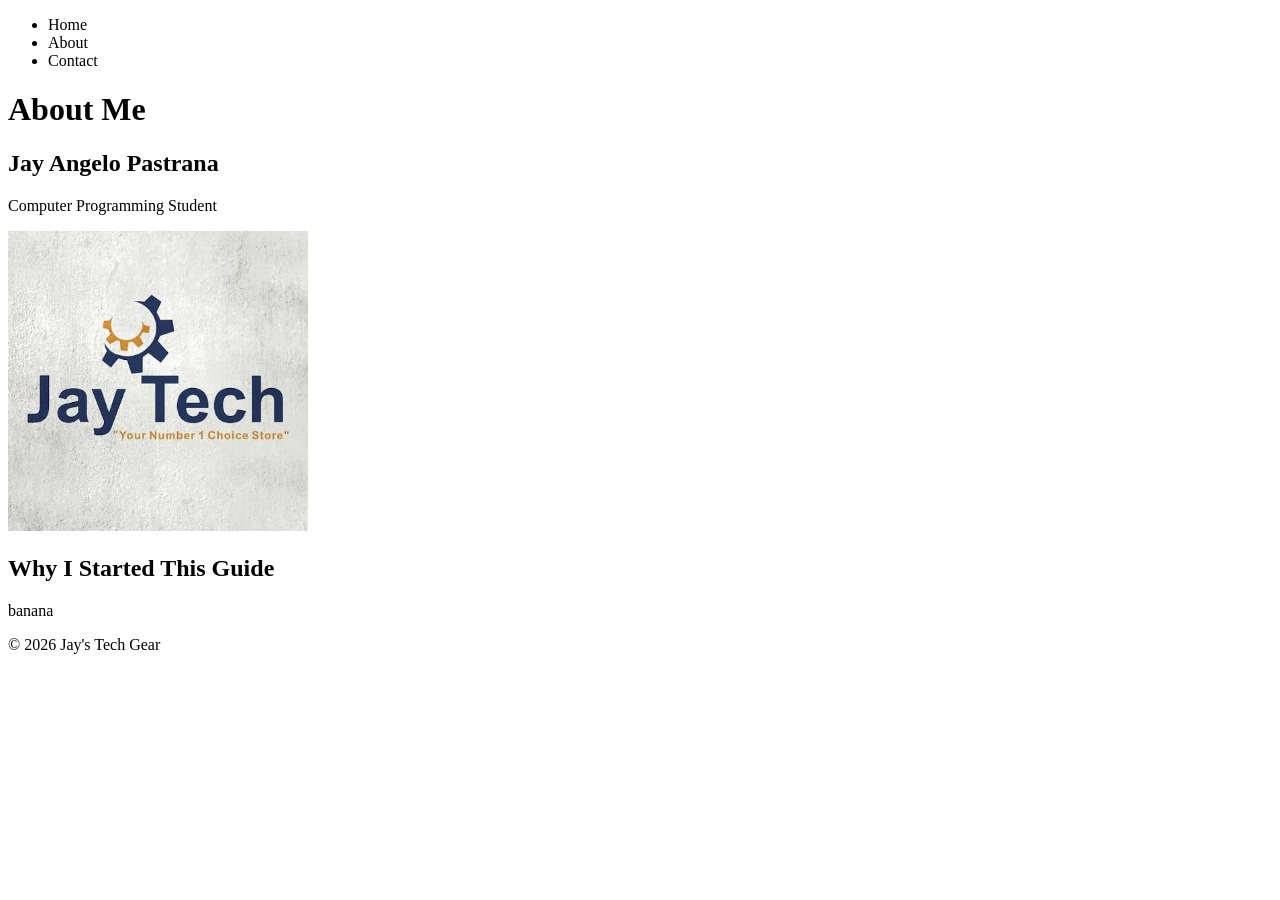
==== about.html @ 42d736c8 "add about and contact pages with semantic tags" ====
<!DOCTYPE html>
<html lang="en">
<head>
    <meta charset="UTF-8">
    <meta name="viewport" content="width=device-width, initial-scale=1.0">
    <title>About Me - Jay's Tech Gear</title>
</head>
<body>

       <header>
         <nav>
            <ul>
                <li><a herf="index.html">Home</a></li>
                <li><a herf="about.html">About</a></li>
                <li><a herf="contact.html">Contact</a></li>
            </ul>
        </nav>

        <h1>About Me</h1>
       </header>

       <main>
        <section>
            <h2>Jay Angelo Pastrana</h2>
            <p>Computer Programming Student</p>
            <img src="jay tech.jpg" width="300" alt="Jay Angelo Pastrana">
        </section>
        
        <section>
            <h2>Why I Started This Guide</h2>
            <p>
                banana
            </p>
        </section>
       </main>

       <footer>
        <p>&copy; 2026 Jay's Tech Gear</p>
    </footer>
    
</body>
</html>
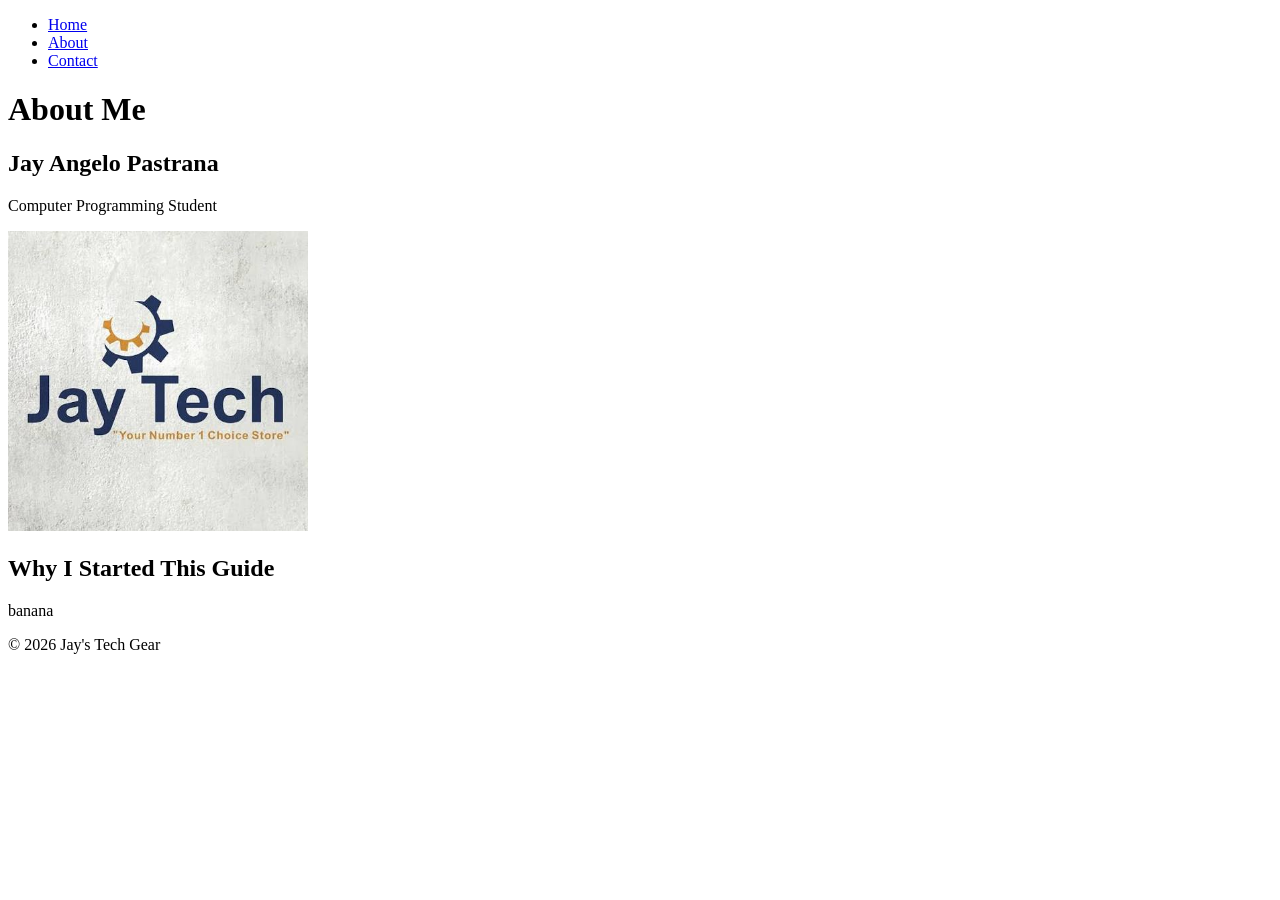
==== commit deb38574: "fix navigation link" ====
--- a/about.html
+++ b/about.html
@@ -10,9 +10,9 @@
        <header>
          <nav>
             <ul>
-                <li><a herf="index.html">Home</a></li>
-                <li><a herf="about.html">About</a></li>
-                <li><a herf="contact.html">Contact</a></li>
+                <li><a href="index.html">Home</a></li>
+                <li><a href="about.html">About</a></li>
+                <li><a href="contact.html">Contact</a></li>
             </ul>
         </nav>
 
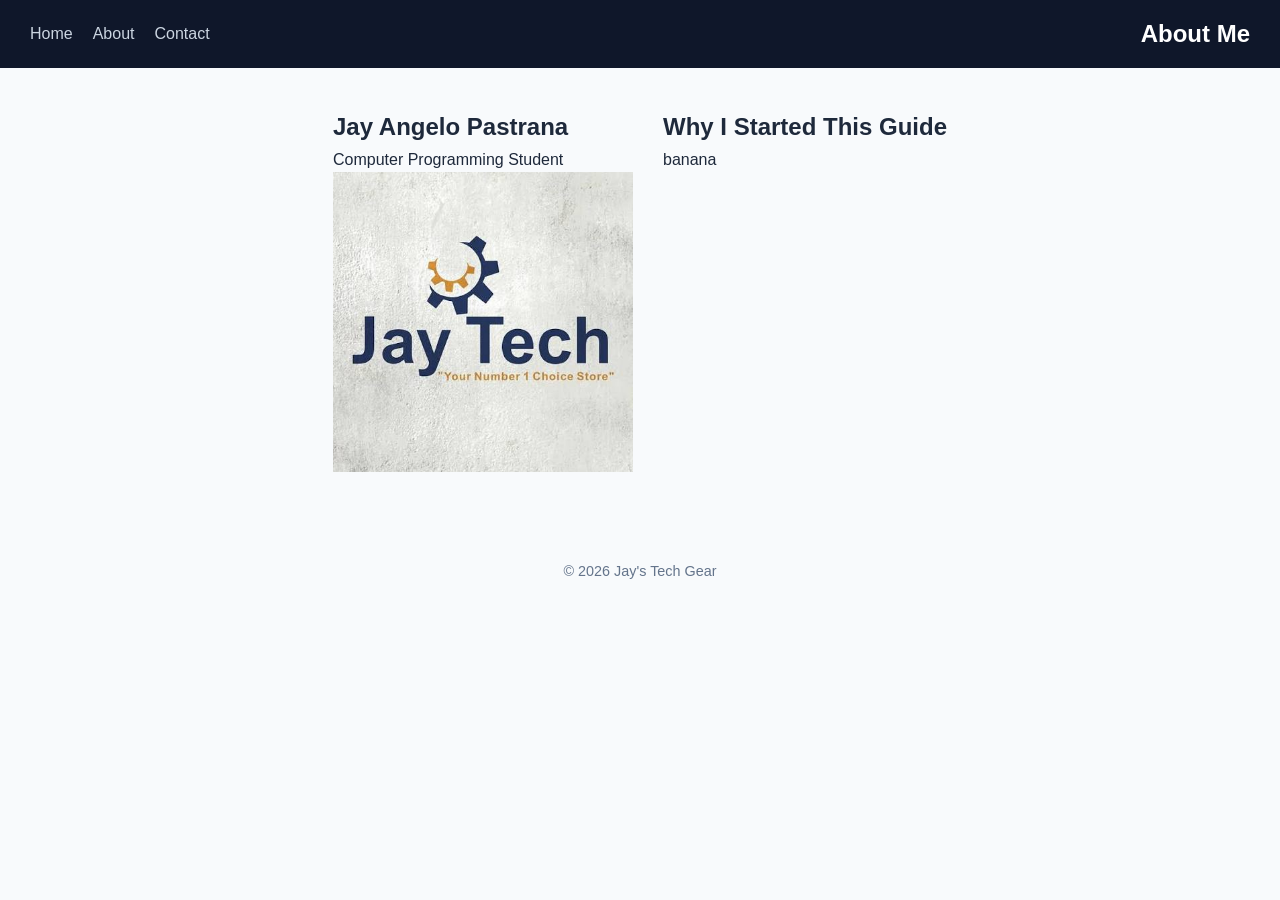
==== commit 0a8c3e24: "ayoko na, bukas naman" ====
--- a/about.html
+++ b/about.html
@@ -4,6 +4,7 @@
     <meta charset="UTF-8">
     <meta name="viewport" content="width=device-width, initial-scale=1.0">
     <title>About Me - Jay's Tech Gear</title>
+    <link rel="stylesheet" href="style.css">
 </head>
 <body>
 
--- a/style.css
+++ b/style.css
@@ -0,0 +1,173 @@
+
+* {
+    margin: 0;
+    padding: 0;
+    box-sizing: border-box;
+}
+
+body {
+    font-family: 'Segoe UI', 'Segoe UI', Tahoma, Geneva, Verdana, sans-serif;
+    background-color: #f8fafc;
+    color: #1e293b;
+    line-height: 1.6;
+}
+
+header {
+    background-color: #0f172a;
+    padding: 15px 30px;
+    display: flex;
+    justify-content: space-between;
+    align-items: center;
+}
+
+header h1 {
+    color: #ffffff;
+    font-size: 1.5rem;
+}
+
+nav ul {
+    list-style: none;
+    display: flex;
+    gap: 20px;
+}
+
+nav a {
+    color: #cbd5e1;
+    text-decoration: none;
+    font-weight: 500;
+    transition: color 0.2s ease;
+}
+
+nav a:hover {
+    color: #38bdf8;
+}
+
+main {
+    max-width: 1200px;
+    margin: 40px auto;
+    padding: 0 20px;
+    display: flex;
+    flex-wrap: wrap;
+    gap: 30px;
+    justify-content: center;
+}
+
+.product-card {
+    background-color: #ffffff;
+    border: 1px solid #e2e8f0;
+    border-radius: 12px;
+    padding: 24px;
+    width: 320px;
+    text-align: center;
+    box-shadow: 0 4px 6px -1px rgba(0, 0, 0, 0.05);
+    transition: transform 0.3s ease, box-shadow 0.3 ease;
+}
+
+.product-card:hover {
+    transform: translateY(-5px);
+    box-shadow: 0 10px 15px -3px rgba(0, 0, 0, 0.1);
+}
+
+.product-card h3 {
+    font-size: 1.3rem;
+    margin-bottom: 12px;
+    color: #0f172a;
+}
+
+.product-card img {
+    max-width: 100%;
+    height: 180px;
+    object-fit: contain;
+    margin: 15px 0;
+    border-radius: 6px;
+}
+
+.product-card p {
+    font-size: 1.2rem;
+    font-weight: bold;
+    color: #0ea5e9;
+    margin-bottom: 18px;
+}
+
+.product-card a {
+    display: inline-block;
+    background-color: #0f172a;
+    color: #ffffff;
+    padding: 10px 20px;
+    text-decoration: none;
+    border-radius: 6px;
+    font-weight: 600;
+    width: 100%;
+    transition: background-color 0.2s ease;
+}
+
+.product-card a:hover {
+    background-color: #0ea5e9;
+}
+
+footer {
+    text-align: center;
+    padding: 40px 0;
+    color: #64748b;
+    font-size: 0.9rem;
+}
+
+.product-detailed-container {
+    max-width: 750px;
+    margin: 40px auto;
+    display: flex;
+    flex-direction: column;
+    align-items: flex-start;
+    text-align: left;
+    padding: 35px;
+    background-color: #ffffff;
+    border: 1px solid #e2e8f0;
+    border-radius: 12px;
+    box-shadow: 0 4px 6px -1px rgba(0, 0, 0, 0.05);
+}
+
+.product-detailed-container img {
+    align-self: center;
+    max-width: 100%;
+    height: auto;
+    max-height: 280px;
+    margin: 20px 0;
+    object-fit: contain;
+}
+
+.product-detailed-container h2 {
+    margin-top: 25px;
+    margin-bottom: 8px;
+    font-size: 1.4rem;
+    color: #0f172a;
+}
+
+.product-detail-container p {
+    color: #334155;
+    font-size: 1.05rem;
+    margin-bottom: 15px;
+}
+
+.product-detail-container ul, 
+.product-detail-container table {
+    margin-top: 10px;
+    width: 100%;
+}
+
+.hero-banner {
+    background-color: #ffffff; 
+    border-bottom: 1px solid #e2e8f0; 
+    padding: 30px 20px;
+    text-align: center;
+    box-shadow: 0 2px 4px rgba(0, 0, 0, 0.02);
+}
+
+.hero-banner p {
+    font-size: 1.2rem;
+    font-weight: 500;
+    color: #334155; 
+    max-width: 800px;
+    margin: 0 auto;
+    font-style: italic; 
+    line-height: 1.6;
+}
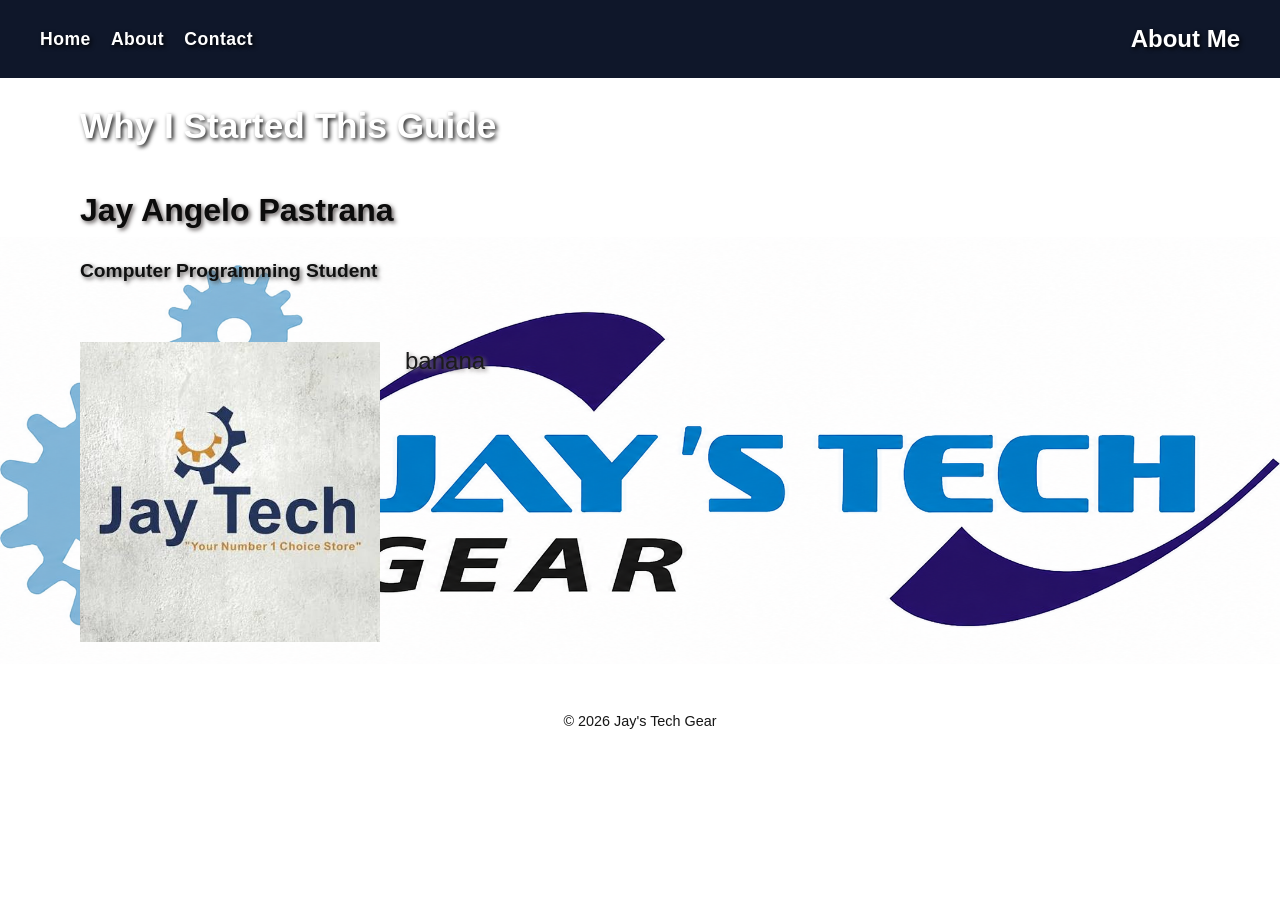
==== commit 65477490: "updated css" ====
--- a/about.html
+++ b/about.html
@@ -20,20 +20,21 @@
         <h1>About Me</h1>
        </header>
 
-       <main>
-        <section>
-            <h2>Jay Angelo Pastrana</h2>
-            <p>Computer Programming Student</p>
-            <img src="jay tech.jpg" width="300" alt="Jay Angelo Pastrana">
-        </section>
-        
-        <section>
-            <h2>Why I Started This Guide</h2>
-            <p>
-                banana
-            </p>
-        </section>
-       </main>
+    <main class="about-page-layout">
+         <h2 class="guide-heading">Why I Started This Guide</h2>
+       
+       <div class="profile-detailes">
+           <h2>Jay Angelo Pastrana</h2>
+           <p class="student-subtitle">Computer Programming Student</p>
+           <br>
+          
+       </div>
+
+       <div class="image-wrapper">
+           <img src="jay tech.jpg" width="300" alt="Jay's Tech Logo">
+           <p class="banana-text">banana</p>
+       </div>
+    </main>
 
        <footer>
         <p>&copy; 2026 Jay's Tech Gear</p>
--- a/style.css
+++ b/style.css
@@ -7,14 +7,20 @@
 
 body {
     font-family: 'Segoe UI', 'Segoe UI', Tahoma, Geneva, Verdana, sans-serif;
-    background-color: #f8fafc;
     color: #1e293b;
     line-height: 1.6;
+
+    background-image: url(jayb2.png);
+    background-color: #ffffff;
+    background-size: contain;
+    background-position: center;
+    background-attachment: fixed;
+    background-repeat: no-repeat;
 }
 
 header {
     background-color: #0f172a;
-    padding: 15px 30px;
+    padding: 20px 40px;
     display: flex;
     justify-content: space-between;
     align-items: center;
@@ -23,6 +29,7 @@
 header h1 {
     color: #ffffff;
     font-size: 1.5rem;
+    text-shadow: 2px 2px 4px rgba(0,0, 0, 0.9);
 }
 
 nav ul {
@@ -32,14 +39,17 @@
 }
 
 nav a {
-    color: #cbd5e1;
+    color: #ffffff;
     text-decoration: none;
-    font-weight: 500;
+    font-weight: 600;
+    font-size: 1.1rem;
+    text-shadow: 2px 2px 4px rgba(0, 0, 0, 0.9);
+    letter-spacing: 0.5px;
     transition: color 0.2s ease;
 }
 
 nav a:hover {
-    color: #38bdf8;
+    color: #a855f7;
 }
 
 main {
@@ -108,7 +118,7 @@
 footer {
     text-align: center;
     padding: 40px 0;
-    color: #64748b;
+    color: #161616;
     font-size: 0.9rem;
 }
 
@@ -155,19 +165,108 @@
 }
 
 .hero-banner {
-    background-color: #ffffff; 
-    border-bottom: 1px solid #e2e8f0; 
+    background-color: transparent;
+    border-bottom: none; 
     padding: 30px 20px;
     text-align: center;
-    box-shadow: 0 2px 4px rgba(0, 0, 0, 0.02);
 }
 
 .hero-banner p {
+   color: #ffffff;
+   text-shadow: 0 0 10px rgba(168, 85, 247, 0.8);
+   font-size: 1.25rem;
+   font-weight: center;
+}
+
+body:has(link[href^="../style.css"]) {
+    background-image: url('../jayb2.png');
+    background-color: #131212;
+    background-size: contain;
+    background-repeat: no-repeat;
+    background-position: center;
+}
+
+main h2 {
+    color: #0c0c0c;
+    font-size: 2rem;
+    text-align: center;
+    margin-bottom: 20px;
+    text-shadow: 2px 2px 4px rgba(77, 70, 70, 0.9);
+}
+
+.hero-banner p {
+    color: #1e293b;
+}
+
+.section-title {
+    color: #030303;
+    font-size: 2.2rem;
+    text-align: center;
+    margin-top: 40px;
+    margin-bottom: 10px;
+    text-shadow: 2px 2px 4px rgba(78, 71, 71, 0.9);
+    width: 100%;
+}
+
+.student-subtitle {
+    color: #101111;
     font-size: 1.2rem;
+    font-weight: 600;
+    text-shadow: 2px 2px 4px rgba(80, 77, 77, 0.9);
+}
+
+.guide-heading {
+    color: #0a0a0a;
+    text-shadow: 2px 2px 4px rgba(80, 77, 77, 0.9);
+    text-align: right;
+    margin-top: 20px;
+    margin-right: 5%;
+}
+
+.about-page-layout {
+    max-width: 1200;
+    margin: 20px auto;
+    padding: 0 40px;
+    display: flex;
+    flex-direction: column;
+    align-items: flex-start;
+    text-align: left;
+    gap: 30px;
+}
+
+.guide-heading {
+    color: #ffffff;
+    font-size: 2.2rem;
+    margin: 0;
+    text-shadow: 2px 2px 4px rgba(0, 0, 0, 0.9);
+}
+
+.profile-details h2 {
+    display: flex;
+    flex-direction: column;
+    align-items: flex-start;
+    gap: 12px;
+}
+
+.profile-details h2 {
+    color: #1b1b1b;
+    font-size: 1.8rem;
+    text-shadow: 2px 2px 4px rgba(0, 0, 0, 0.9);
+}
+
+.image-wrapper {
+    position: relative;
+    display: inline-block;
+}
+
+.banana-text {
+    position: absolute;
+    top: 0;
+    left: 325px;
+    width: 400px;
+    color: #1b1b1b;
+    font-size: 1.5rem;
     font-weight: 500;
-    color: #334155; 
-    max-width: 800px;
-    margin: 0 auto;
-    font-style: italic; 
-    line-height: 1.6;
+    text-shadow: 2px 2px 4px rgba(122, 115, 115, 0.9);
+    margin: 0;
 }
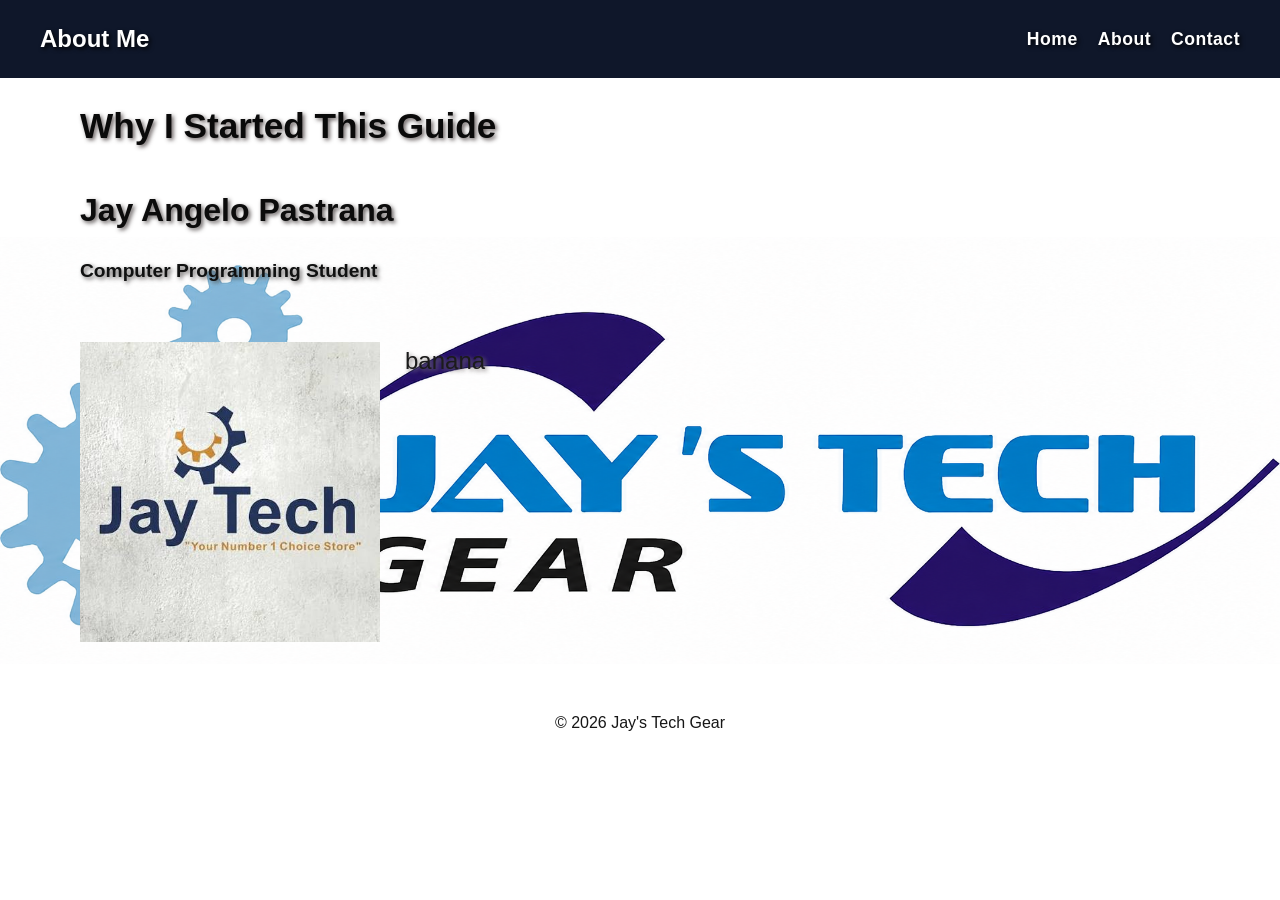
==== commit 0d6002f8: "updated header" ====
--- a/about.html
+++ b/about.html
@@ -9,6 +9,8 @@
 <body>
 
        <header>
+        <h1>About Me</h1>
+        
          <nav>
             <ul>
                 <li><a href="index.html">Home</a></li>
@@ -17,7 +19,7 @@
             </ul>
         </nav>
 
-        <h1>About Me</h1>
+        
        </header>
 
     <main class="about-page-layout">
--- a/style.css
+++ b/style.css
@@ -119,7 +119,7 @@
     text-align: center;
     padding: 40px 0;
     color: #161616;
-    font-size: 0.9rem;
+    font-size: 1rem;
 }
 
 .product-detailed-container {
@@ -235,10 +235,10 @@
 }
 
 .guide-heading {
-    color: #ffffff;
+    color: #0a0a0a;
     font-size: 2.2rem;
     margin: 0;
-    text-shadow: 2px 2px 4px rgba(0, 0, 0, 0.9);
+    text-shadow: 2px 2px 4px rgba(83, 74, 74, 0.9);
 }
 
 .profile-details h2 {
